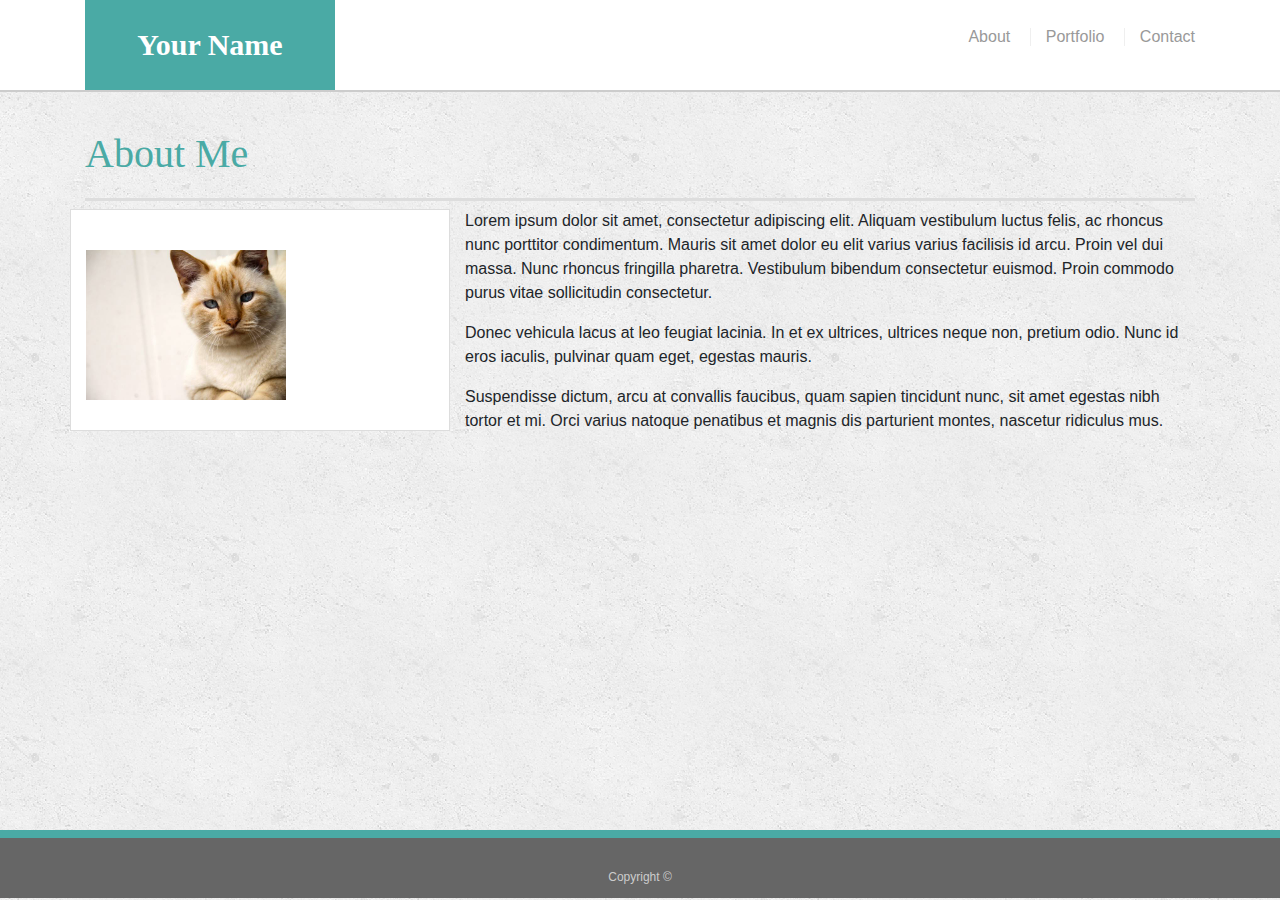
==== index.html @ bb8a6e5b "broke everything now fixed" ====
<!doctype html>
<html lang="en-us">

<head>
  <meta charset="UTF-8">
  <title>About | Your Name</title>
  <link rel="stylesheet" type="text/css" href="assets/css/style.css">
  <link rel="stylesheet" href="https://stackpath.bootstrapcdn.com/bootstrap/4.3.1/css/bootstrap.min.css" integrity="sha384-ggOyR0iXCbMQv3Xipma34MD+dH/1fQ784/j6cY/iJTQUOhcWr7x9JvoRxT2MZw1T" crossorigin="anonymous">
</head>

<body>

  <header id="masthead">
    <div class="container">
      <a href="index.html" id="logo">Your Name</a>
      <nav>
        <a href="index.html">About</a>
        <a href="portfolio.html">Portfolio</a>
        <a href="contact.html">Contact</a>
      </nav>
    </div>
  </header>

  <div id="main-container" class="container">
      <h1>About Me</h1>
      <div class="row">

        <div class="col-md-4 main-section">
            <img src="assets/images/cat.jpg" class="auth-image" alt="Your Name">
        </div>

        <div class="col-md-8">
          
            <p>Lorem ipsum dolor sit amet, consectetur adipiscing elit. Aliquam vestibulum luctus felis, ac rhoncus nunc porttitor condimentum. Mauris sit amet dolor eu elit varius varius facilisis id arcu. Proin vel dui massa. Nunc rhoncus fringilla pharetra. Vestibulum bibendum consectetur euismod. Proin commodo purus vitae sollicitudin consectetur.</p>

            <p>Donec vehicula lacus at leo feugiat lacinia. In et ex ultrices, ultrices neque non, pretium odio. Nunc id eros iaculis, pulvinar quam eget, egestas mauris.</p>
      
            <p>Suspendisse dictum, arcu at convallis faucibus, quam sapien tincidunt nunc, sit amet egestas nibh tortor et mi. Orci varius natoque penatibus et magnis dis parturient montes, nascetur ridiculus mus.</p>
      

          </div>

      </div>

    <!-- <section class="">
      

     

     
    </section> -->

  </div>

  <footer>
    <div class="container">
      Copyright &copy; 
    </div>
  </footer>
</body>

</html>
---- assets/css/style.css ----
body {
  font-family: Arial, "Helvetica Neue", Helvetica, sans-serif;
  font-size: 18px;
  line-height: 34px;
  color: #777777;
  background: url("../images/concrete_seamless.png");
}

* {
  box-sizing: border-box;
}

/* general */

.container {
  width: 100%;
  max-width: 960px;
  margin: 0 auto;
  clear: both;
}

h1,
h2,
h3,
p {
  margin-bottom: 20px;
}

p:last-child {
  margin-bottom: 0;
}

h1,
h2,
h3 {
  font-family: Georgia, Times, "Times New Roman", serif;
  font-weight: 700;
  color: #4aaaa5;
}

h1 {
  padding-bottom: 20px;
  font-size: 30px;
  line-height: 49px;
  border-bottom: 3px solid #dddddd;
}

h2,
h3 {
  font-size: 22px;
}

/* header */

#masthead {
  position: fixed;
  z-index: 99;
  width: 100%;
  margin: 0 0 30px;
  overflow: auto;
  color: #ffffff;
  background: #ffffff;
  border-bottom: 2px solid #cccccc;
}

#logo {
  float: left;
  width: 250px;
  height: 90px;
  font-family: Georgia, Times, "Times New Roman", serif;
  font-size: 30px;
  font-weight: 700;
  line-height: 90px;
  color: #ffffff;
  text-align: center;
  text-decoration: none;
  background: #4aaaa5;
}

nav {
  float: right;
  margin-top: 25px;
}

nav a {
  display: inline-block;
  padding-left: 15px;
  margin-left: 15px;
  line-height: 18px;
  color: #999;
  text-decoration: none;
  border-left: 1px solid #efefef;
}

nav a:first-child {
  border-left: 0 none;
}

/* footer */

footer {
  padding: 30px 0;
  clear: both;
  font-size: 12px;
  color: #ffffff;
  color: #cccccc;
  text-align: center;
  background: #666666;
  border-top: 8px solid #4aaaa5;
  height: 50px;
}

h3, h2 {
  padding-bottom: 20px;
  margin-bottom: 15px;
  line-height: 22px;
  border-bottom: 2px solid #eeeeee;
}

/* main */

#main-container {
  padding-top: 130px;
  min-height: calc(100vh - 70px);
}

.main-section {
  float: left;
  width: 100%;
  max-width: 960px;
  padding: 30px;
  margin: 0 0 40px;
  background: #ffffff;
  border: 1px solid #dddddd;
}

/* portfolio page */

.work {
  position: relative;
  float: left;
  width: 274px;
  margin: 20px 0 25px;
  overflow: auto;
}

.work:nth-child(even) {
  margin-right: 40px;
}

.work img {
  width: 100%;
  border: 0 none;
  opacity: 0.8;
}

.work h3 {
  position: absolute;
  bottom: 20px;
  width: 100%;
  padding: 15px;
  margin-bottom: 0;
  font-weight: 300;
  line-height: 30px;
  color: #ffffff;
  text-align: center;
  background: #4aaaa5;
  border-bottom: 0;
}

.auth-image {
  float: left;
  width: 200px;
  height: auto;
  margin-top: 10px;
  margin-right: 25px;
}

/* contact page */

#contact-form ul {
  margin-bottom: 20px;
}

#contact-form li {
  margin-bottom: 10px;
}

label,
input[type=text],
input[type=email],
textarea {
  display: block;
  width: 100%;
}

input[type=text],
input[type=email],
textarea {
  height: 35px;
  padding: 0 10px;
  font-size: 14px;
  border: 1px solid #dddddd;
}

textarea {
  height: 200px;
}

input[type=submit] {
  padding: 10px 30px;
  font-size: 18px;
  color: #ffffff;
  cursor: pointer;
  background: #4aaaa5;
  border: 0 none;
}
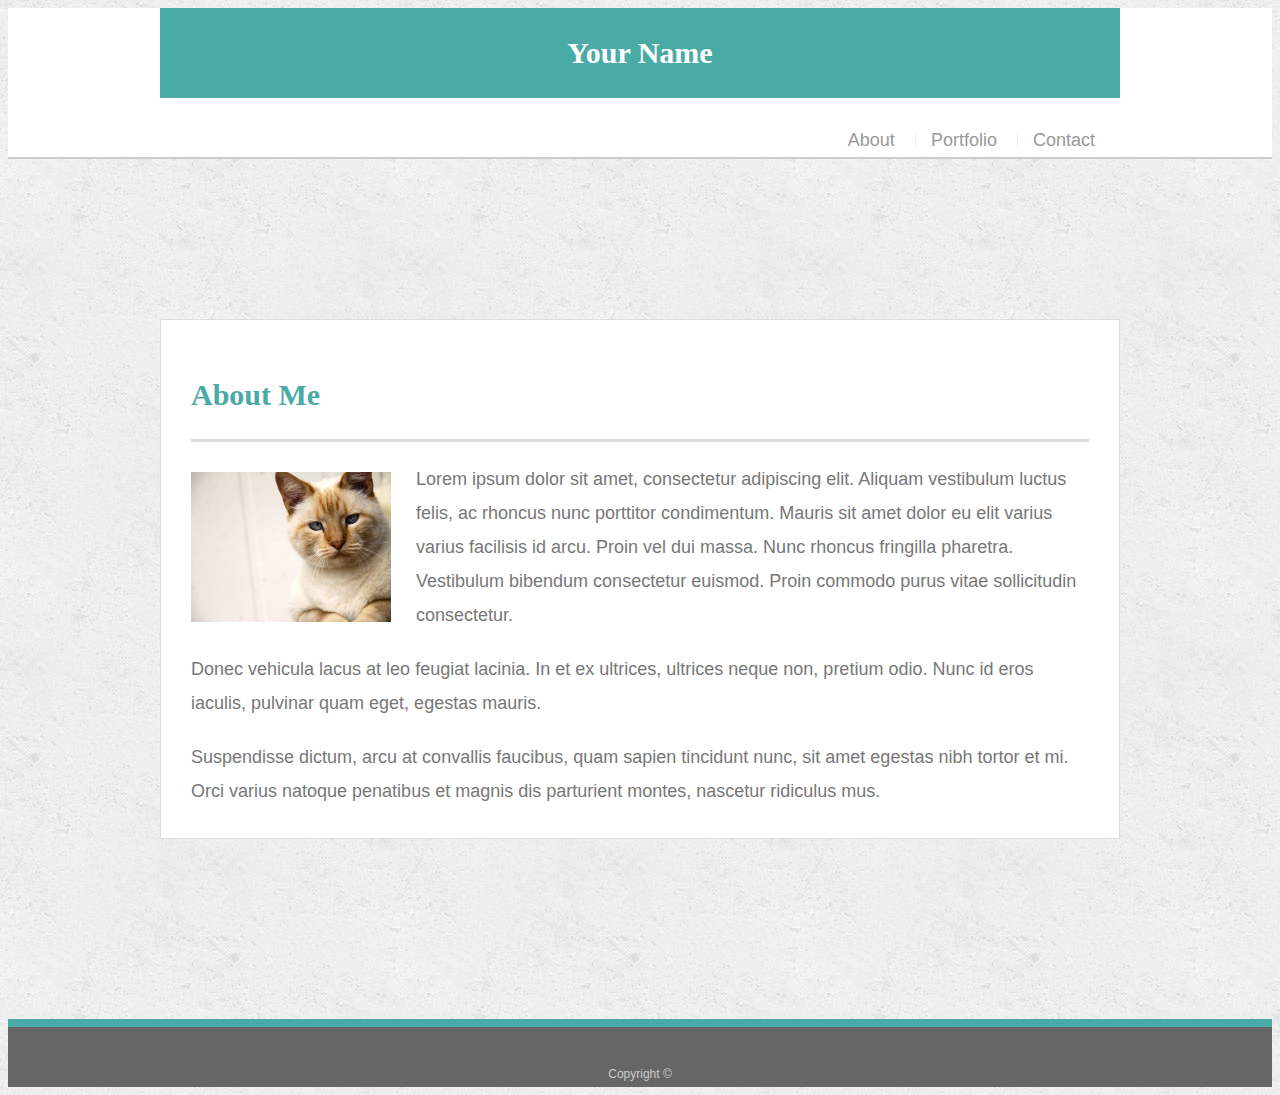
==== commit 35ca724d: "yay..still broken" ====
--- a/index.html
+++ b/index.html
@@ -5,7 +5,8 @@
   <meta charset="UTF-8">
   <title>About | Your Name</title>
   <link rel="stylesheet" type="text/css" href="assets/css/style.css">
-  <link rel="stylesheet" href="https://stackpath.bootstrapcdn.com/bootstrap/4.3.1/css/bootstrap.min.css" integrity="sha384-ggOyR0iXCbMQv3Xipma34MD+dH/1fQ784/j6cY/iJTQUOhcWr7x9JvoRxT2MZw1T" crossorigin="anonymous">
+  <meta name="viewport" content="width=device-width, initial-scale=1.0">
+
 </head>
 
 <body>
@@ -22,33 +23,18 @@
   </header>
 
   <div id="main-container" class="container">
+    <section class="main-section">
       <h1>About Me</h1>
-      <div class="row">
 
-        <div class="col-md-4 main-section">
-            <img src="assets/images/cat.jpg" class="auth-image" alt="Your Name">
-        </div>
+      <img src="assets/images/cat.jpg" class="auth-image" alt="Your Name">
 
-        <div class="col-md-8">
-          
-            <p>Lorem ipsum dolor sit amet, consectetur adipiscing elit. Aliquam vestibulum luctus felis, ac rhoncus nunc porttitor condimentum. Mauris sit amet dolor eu elit varius varius facilisis id arcu. Proin vel dui massa. Nunc rhoncus fringilla pharetra. Vestibulum bibendum consectetur euismod. Proin commodo purus vitae sollicitudin consectetur.</p>
+      <p>Lorem ipsum dolor sit amet, consectetur adipiscing elit. Aliquam vestibulum luctus felis, ac rhoncus nunc porttitor condimentum. Mauris sit amet dolor eu elit varius varius facilisis id arcu. Proin vel dui massa. Nunc rhoncus fringilla pharetra. Vestibulum bibendum consectetur euismod. Proin commodo purus vitae sollicitudin consectetur.</p>
 
-            <p>Donec vehicula lacus at leo feugiat lacinia. In et ex ultrices, ultrices neque non, pretium odio. Nunc id eros iaculis, pulvinar quam eget, egestas mauris.</p>
-      
-            <p>Suspendisse dictum, arcu at convallis faucibus, quam sapien tincidunt nunc, sit amet egestas nibh tortor et mi. Orci varius natoque penatibus et magnis dis parturient montes, nascetur ridiculus mus.</p>
-      
+      <p>Donec vehicula lacus at leo feugiat lacinia. In et ex ultrices, ultrices neque non, pretium odio. Nunc id eros iaculis, pulvinar quam eget, egestas mauris.</p>
 
-          </div>
+      <p>Suspendisse dictum, arcu at convallis faucibus, quam sapien tincidunt nunc, sit amet egestas nibh tortor et mi. Orci varius natoque penatibus et magnis dis parturient montes, nascetur ridiculus mus.</p>
 
-      </div>
-
-    <!-- <section class="">
-      
-
-     
-
-     
-    </section> -->
+    </section>
 
   </div>
 
--- a/assets/css/style.css
+++ b/assets/css/style.css
@@ -53,7 +53,7 @@
 /* header */
 
 #masthead {
-  position: fixed;
+  position: static;
   z-index: 99;
   width: 100%;
   margin: 0 0 30px;
@@ -61,11 +61,12 @@
   color: #ffffff;
   background: #ffffff;
   border-bottom: 2px solid #cccccc;
+  text-align: center;
 }
 
 #logo {
   float: left;
-  width: 250px;
+  width: 100%;
   height: 90px;
   font-family: Georgia, Times, "Times New Roman", serif;
   font-size: 30px;
@@ -80,6 +81,7 @@
 nav {
   float: right;
   margin-top: 25px;
+  margin-right: 25px;
 }
 
 nav a {
@@ -216,3 +218,23 @@
   border: 0 none;
 }
 
+@media screen and (max-width: 986px) {
+  .row {
+    flex-direction: column;
+   
+  }
+}
+
+@media screen and (max-width: 768px) {
+  .row {
+    flex-direction: column;
+    
+  }
+}
+
+@media screen and (max-width: 640px) {
+  .row {
+    flex-direction: column;
+    
+  }
+}
